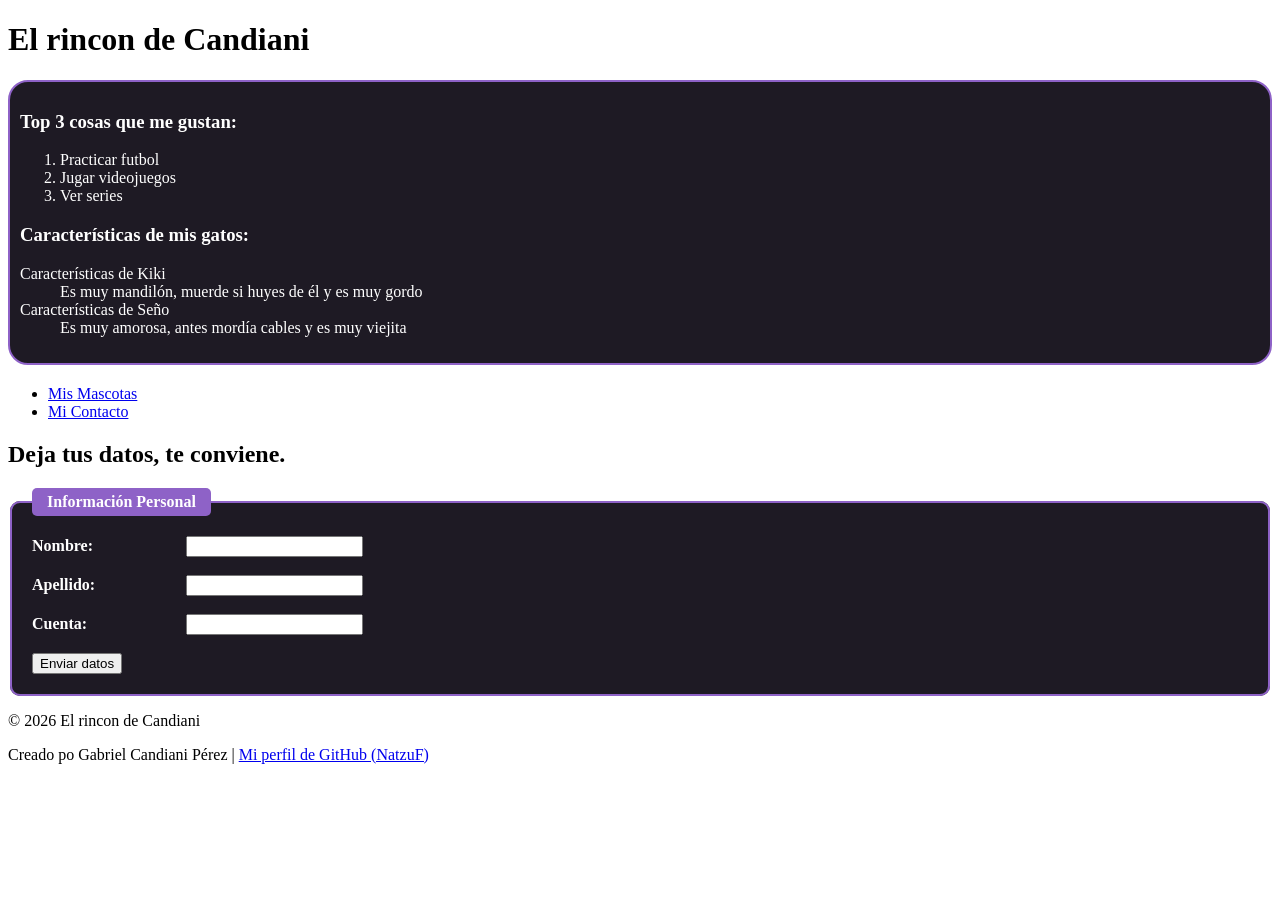
==== Practica01/MiPagina/index.html @ 006c4d35 "Commit inicial para la estructura y formulario" ====
<!DOCTYPE html>
<html lang="es">
<head>
    <meta charset="utf-8">
    <title>El rincón de Candiani</title>

    <link rel="stylesheet" href="css/estilo.css">
</head>
<body>

    <header id="cabecera-principal">
        <h1>El rincon de Candiani</h1>

        <div class="mi-caja">
            <h3>Top 3 cosas que me gustan:</h3>
            <ol>
                <li>Practicar futbol</li>
                <li>Jugar videojuegos</li>
                <li>Ver series</li>
            </ol>
            <h3>Características de mis gatos:</h3>
            <dl>
                <dt>Características de Kiki</dt>
                <dd>Es muy mandilón, muerde si huyes de él y es muy gordo</dd>

                <dt>Características de Seño</dt>
                <dd>Es muy amorosa, antes mordía cables y es muy viejita</dd>
            </dl>
        </div>

        <nav>
            <ul>
                <li><a href="html/mascotas.html">Mis Mascotas</a></li>
                <li><a href="html/contacto.html">Mi Contacto</a></li>
            </ul>
        </nav>
    </header>

    <!-- Parte del formulario -->
    <main>
        <h2>Deja tus datos, te conviene.</h2>
        <form id="formulario-datos">
            <fieldset>
                <legend>Información Personal</legend>
                <label for="nombre">Nombre:</label>
                <input type="text" id="nombre" name="nombre"><br><br>

                <label for="apellido">Apellido:</label>
                <input type="text" id="apellido" name="apellido"><br><br>

                <label for="cuenta">Cuenta:</label>
                <input type="number" id="cuenta" name="cuenta"><br><br>

                <button type="button" onclick="mostrarAlerta()">Enviar datos</button>

            </fieldset>
        </form>

        <div id="alerta-gato" style="display: none; border: 2px solid #ccc; padding: 20px; margin-top: 20px; text-align: center">
            <h3 id="mensaje-alerta"></h3>
            <img src="img/Kiki-alerta.jpeg" alt="Kiki-alerta" width="300">
        </div>
    </main>

    <footer>
        <p>&copy; 2026 El rincon de Candiani</p>
        <p>Creado po Gabriel Candiani Pérez | <a target="_blank" href="https://github.com/NatzuF">Mi perfil de GitHub (NatzuF)</a></p>
    </footer>

    <script src="js/script.js"></script>
</body>
</html>
---- Practica01/MiPagina/css/estilo.css ----
.mi-caja {
    background-color: #1e1a24;
    color: #ffffff;
    border: 2px solid #8e62c7;
    padding: 10px;
    margin-bottom: 20px;
    border-radius: 20px;
}

form label{
    display: inline-block;
    width: 150px;
    font-weight: bold;
}

fieldset {
    background-color: #1e1a24;
    color: #ffffff;
    border: 2px solid #8e62c7;
    border-radius: 10px;
    padding: 20px;
}

legend {
    background-color: #8e62c7;
    color: white;
    padding: 5px 15px;
    border-radius: 5px;
    font-weight: bold;
}
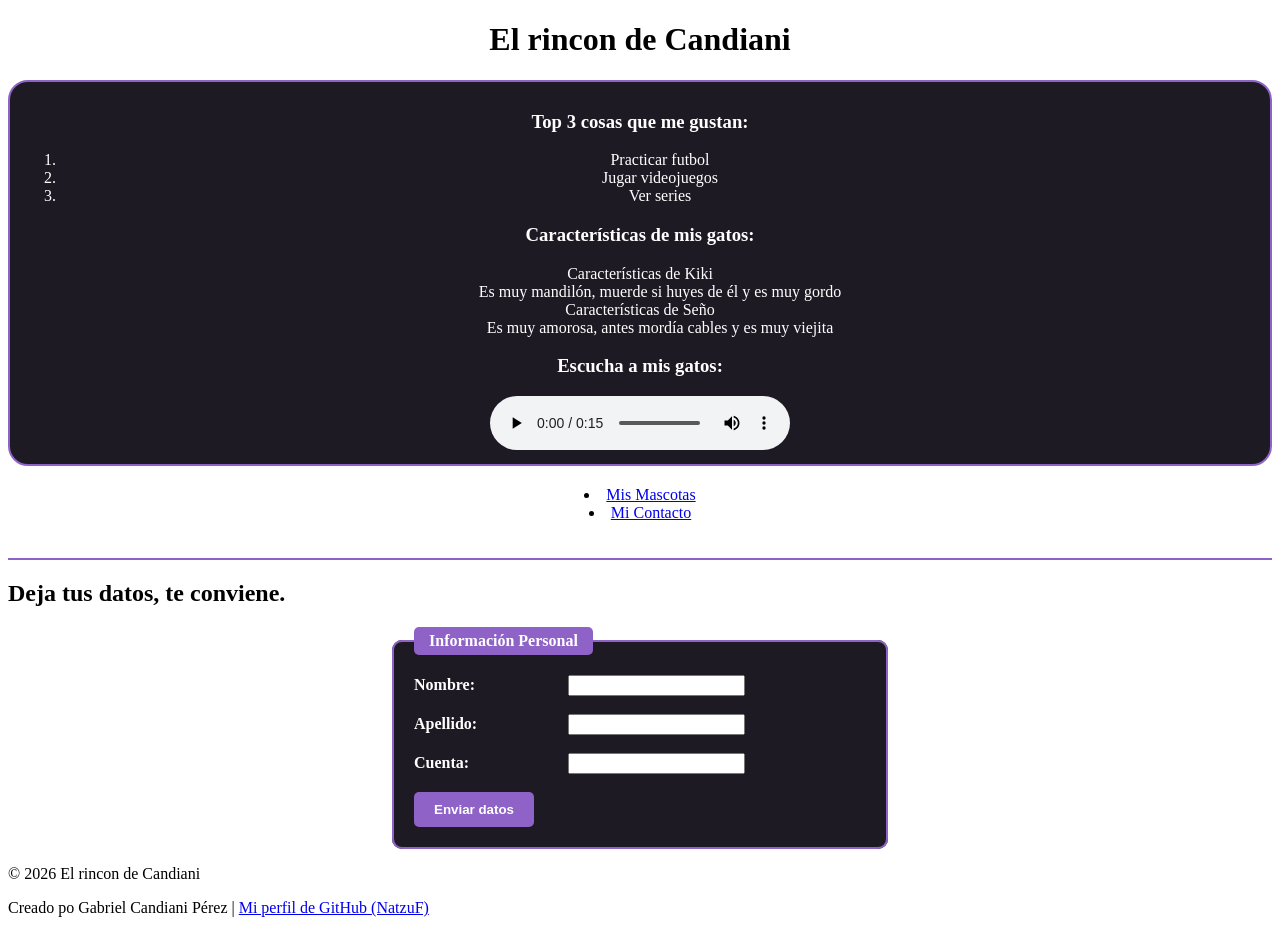
==== commit aede2d2a: "Agrego el sonido directo en el html, agrego los estilos finalesy los IDs" ====
--- a/Practica01/MiPagina/index.html
+++ b/Practica01/MiPagina/index.html
@@ -26,6 +26,12 @@
                 <dt>Características de Seño</dt>
                 <dd>Es muy amorosa, antes mordía cables y es muy viejita</dd>
             </dl>
+
+            <h3>Escucha a mis gatos:</h3>
+            <audio controls>
+                <source src="sonido/ronrroneo.mp3" type="audio/mpeg">
+                Tu navegador no soporta el audio.
+            </audio>
         </div>
 
         <nav>
@@ -51,7 +57,7 @@
                 <label for="cuenta">Cuenta:</label>
                 <input type="number" id="cuenta" name="cuenta"><br><br>
 
-                <button type="button" onclick="mostrarAlerta()">Enviar datos</button>
+                <button type="button" class="btn-enviar" onclick="mostrarAlerta()">Enviar datos</button>
 
             </fieldset>
         </form>
--- a/Practica01/MiPagina/css/estilo.css
+++ b/Practica01/MiPagina/css/estilo.css
@@ -5,6 +5,11 @@
     padding: 10px;
     margin-bottom: 20px;
     border-radius: 20px;
+}
+
+nav ul {
+    padding: 0;
+    list-style-position: inside;
 }
 
 form label{
@@ -27,4 +32,25 @@
     padding: 5px 15px;
     border-radius: 5px;
     font-weight: bold;
+}
+
+.btn-enviar {
+    background-color: #8e62c7;
+    color: white;
+    padding: 10px 20px;
+    border: none;
+    border-radius: 5px;
+    font-weight: bold;
+    cursor: pointer;
+}
+
+#cabecera-principal {
+    text-align: center;
+    border-bottom: 2px solid #8e62c7;
+    padding-bottom: 20px;
+}
+
+#formulario-datos {
+    max-width: 500px;
+    margin: 0 auto;
 }
